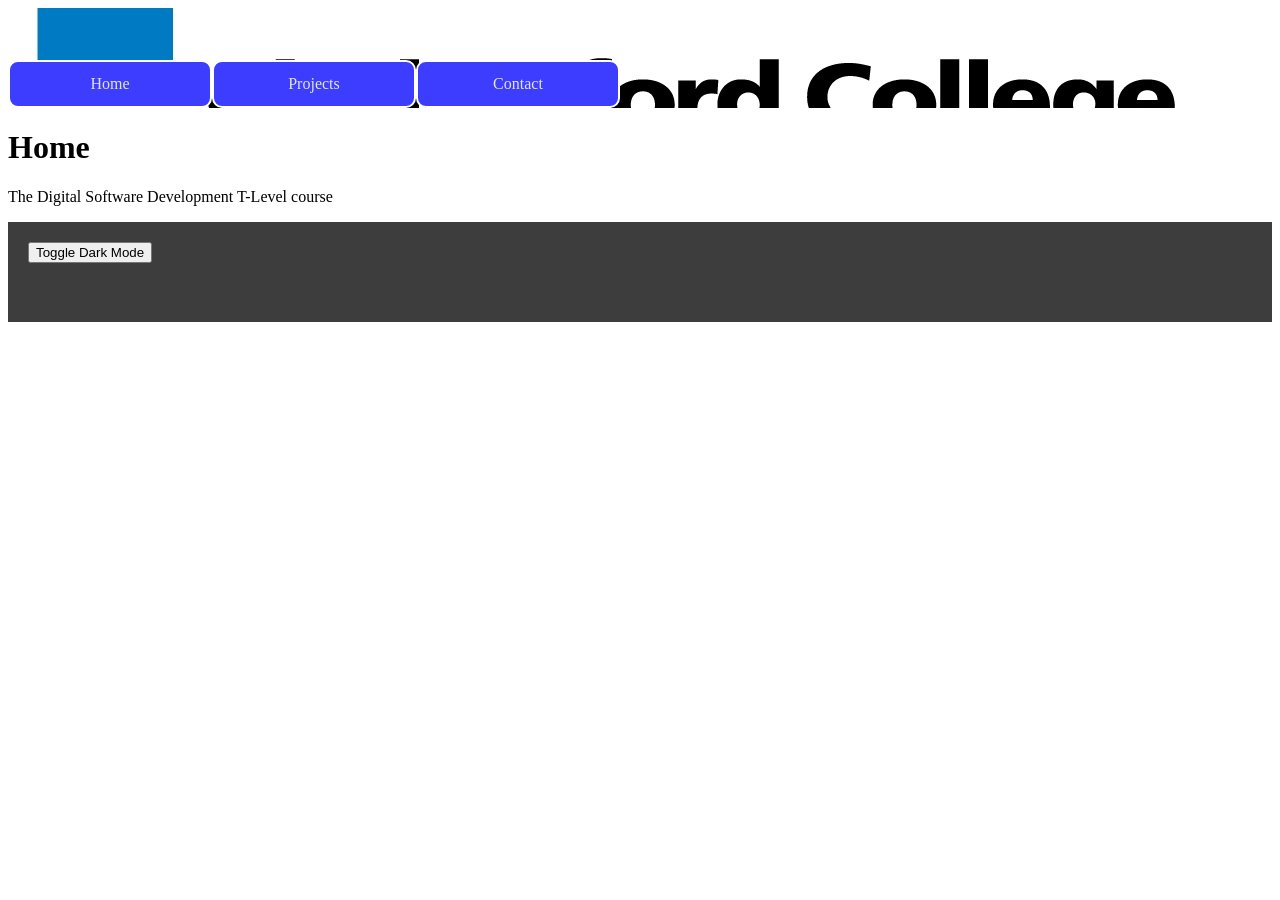
==== index.html @ a9c4ea2a "Restructured FIles" ====
<!DOCTYPE html>
<html>
    <head>
        <title>Home Page</title>
        <link rel="stylesheet" href="styles.css">
        <script src="script.js" defer></script>
        <meta content="width=device-width">
    </head>
    <div class="topnav">
        <i><img style="border-radius: 10px;" src="images/College_Logo+Name.jpg" alt="Chelmsford College Logo"></i>
        <a href="index.html">Home</a>
        <a href="projects.html">Projects</a>
        <a href="contact.html">Contact</a>
    </div>
    <body>
        <h1>Home</h1>
        <p>
            The Digital Software Development T-Level course 
        </p>
    </body>
    <footer>
        <button onclick="darkMode()">Toggle Dark Mode</button>
    </footer>
</html>
---- styles.css ----
.topnav {
  overflow: hidden;
}

/* Style the topnav links */
.topnav a {
  float: left;
  display: block;
  color: #e4e4e4;
  background-color: #3d3dFF;
  border: 2px solid #ffffff;
  border-radius: 10px;
  text-align: center;
  text-decoration: none;
  width: 25%;
  max-width: 200px;
  padding: 13px 0px;
}

.topnav i {
  float: left;
  display: block;
  height: 52px;
  width: auto;
}

/* Change color on hover */
.topnav a:hover {
  background-color: #67baff;
  color: black;
}

body {
  background-color: #FFFFFF;
  color: #000000;
}

.dark-mode {
  background-color: #000000;
  color: #FFFFFF;
}
footer {
  background-color: #3d3d3d;
  color: #e4e4e4;
  height: 60px;
  padding: 20px 20px;
}
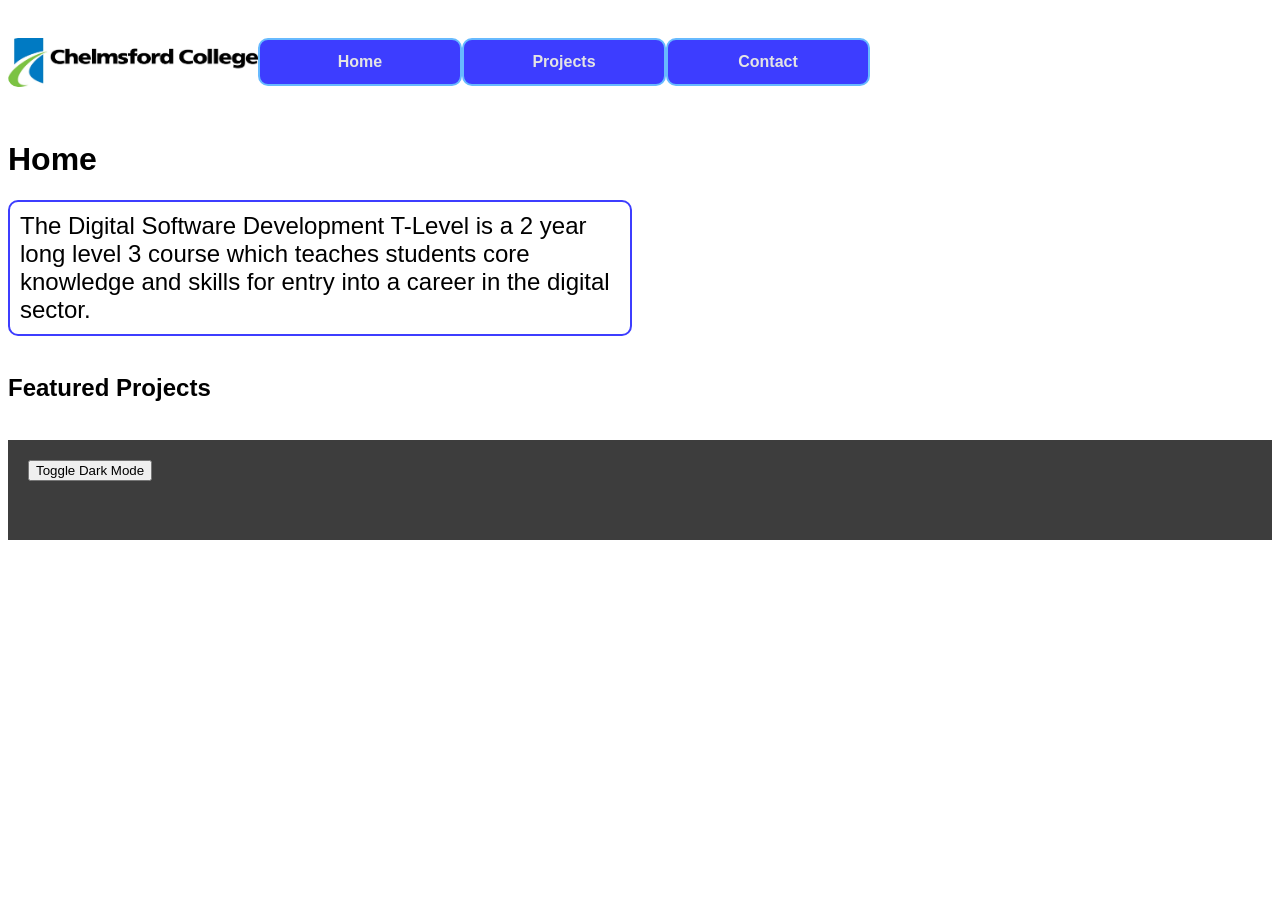
==== commit 715792bb: "boxes" ====
--- a/index.html
+++ b/index.html
@@ -14,9 +14,12 @@
     </div>
     <body>
         <h1>Home</h1>
-        <p>
-            The Digital Software Development T-Level course 
-        </p>
+        <div class="box">
+            The Digital Software Development T-Level is a 2 year long level 3 course which teaches students core knowledge and skills for entry into a career in the digital sector.
+        </div>
+        <br>
+        <h2>Featured Projects</h2>
+        <br>
     </body>
     <footer>
         <button onclick="darkMode()">Toggle Dark Mode</button>
--- a/styles.css
+++ b/styles.css
@@ -1,14 +1,18 @@
 .topnav {
   overflow: hidden;
+  font-family: verdana, sans-serif;
+  padding-top: 30px;
+  padding-bottom: 30px;
 }
 
 /* Style the topnav links */
 .topnav a {
   float: left;
   display: block;
+  font-weight: bold;
   color: #e4e4e4;
   background-color: #3d3dFF;
-  border: 2px solid #ffffff;
+  border: 2px solid #67baff;
   border-radius: 10px;
   text-align: center;
   text-decoration: none;
@@ -17,20 +21,38 @@
   padding: 13px 0px;
 }
 
+.dark-mode .topnav a {
+  border-color: #e4e4e4;
+  background-color: #3d3db0;
+}
+
 .topnav i {
   float: left;
   display: block;
   height: 52px;
-  width: auto;
+  width: 250px;
+}
+
+.topnav i img {
+  display: block;
+  max-width: 100%;
+  height: auto;
 }
 
 /* Change color on hover */
 .topnav a:hover {
   background-color: #67baff;
-  color: black;
+  border-color: #e4e4e4;
+  color: #000000;
+}
+
+.dark-mode .topnav a:hover {
+  background-color: #3d3dff;
+  color: #FFFFFF
 }
 
 body {
+  font-family: verdana, sans-serif;
   background-color: #FFFFFF;
   color: #000000;
 }
@@ -39,6 +61,23 @@
   background-color: #000000;
   color: #FFFFFF;
 }
+
+.box {
+  border: 2px solid #3d3dFF;
+  background-color: #FFFFFF;
+  color: #000000;
+  font-size: 150%;
+  border-radius: 10px;
+  padding: 10px 10px;
+  width: 60%;
+  max-width: 600px;
+}
+
+.dark-mode .box {
+  background-color: #3d3d3d;
+  color: #FFFFFF;
+}
+
 footer {
   background-color: #3d3d3d;
   color: #e4e4e4;
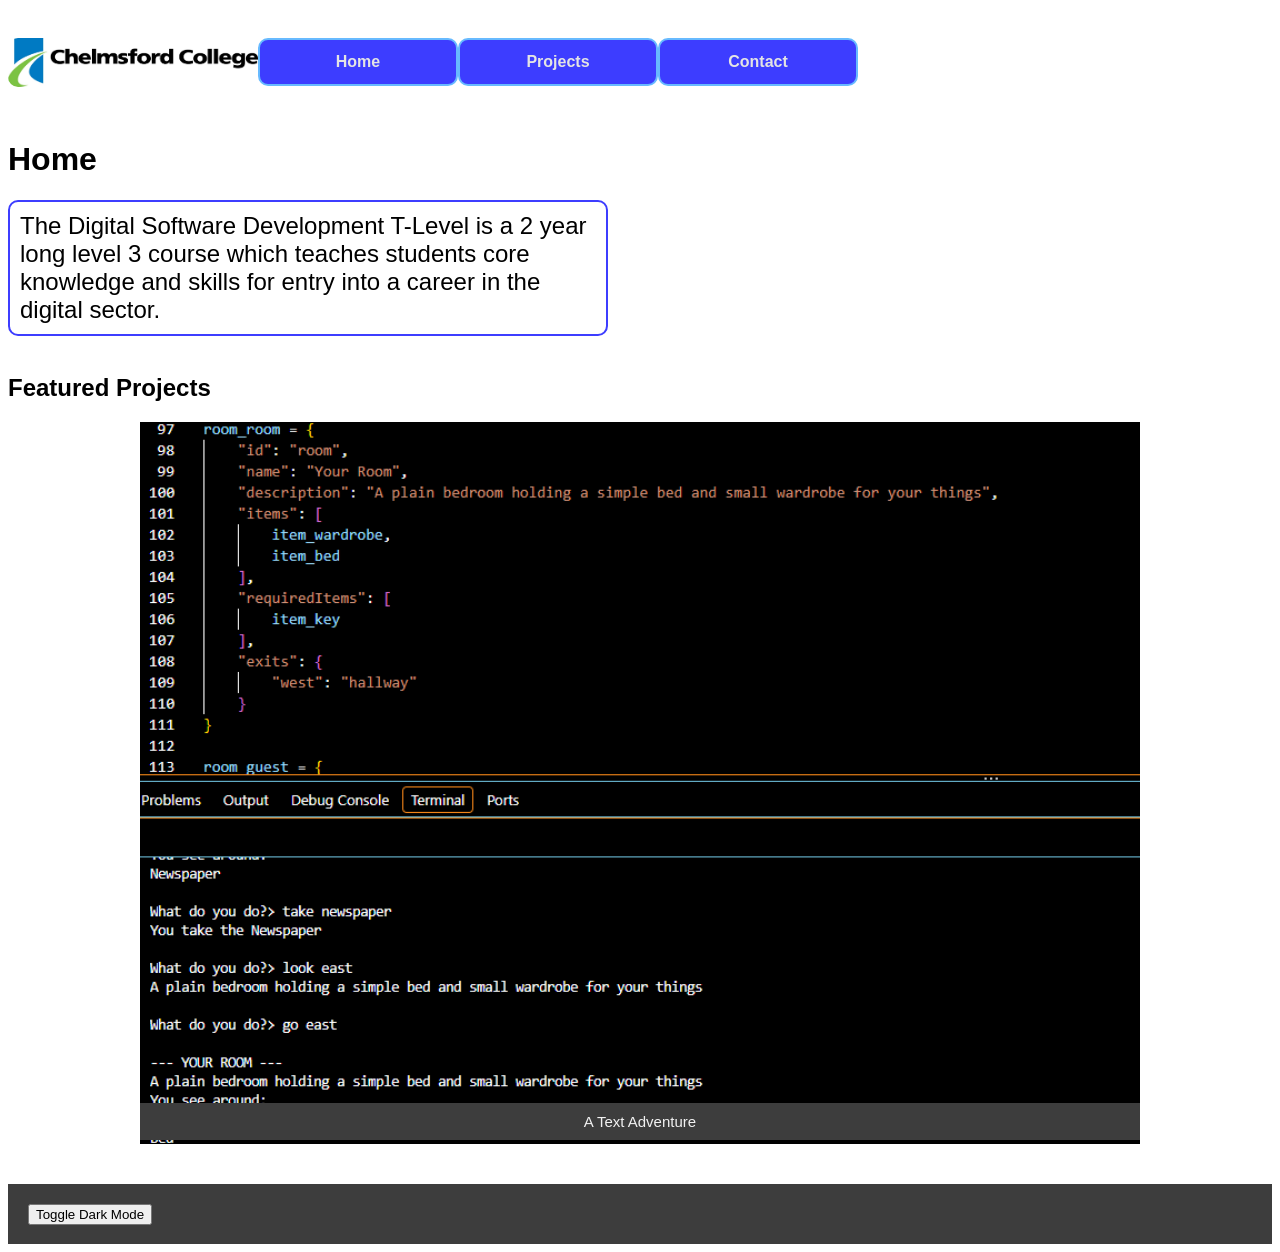
==== commit 57fc7104: "Finished Home Page" ====
--- a/index.html
+++ b/index.html
@@ -19,6 +19,36 @@
         </div>
         <br>
         <h2>Featured Projects</h2>
+
+        <!-- Slideshow container -->
+        <div class="slideshow-container">
+
+        <!-- Full-width images with number and caption text -->
+        <div class="mySlides fade">
+            <img src="images/TextAdventure.png" style="width:100%">
+            <div class="text">A Text Adventure</div>
+        </div>
+
+        <div class="mySlides fade">
+            <img src="images/CurrencyConversion.png" style="width:100%">
+            <div class="text">Currency Conversion Analysis</div>
+        </div>
+
+        <div class="mySlides fade">
+            <img src="images/BugFixing.png" style="width:100%">
+            <div class="text">Bug Fixing</div>
+        </div>
+
+        </div>
+        <br>
+
+        <!-- The dots/circles -->
+        <div style="text-align:center">
+        <span class="dot" onclick="currentSlide(1)"></span>
+        <span class="dot" onclick="currentSlide(2)"></span>
+        <span class="dot" onclick="currentSlide(3)"></span>
+        </div>
+
         <br>
     </body>
     <footer>
--- a/styles.css
+++ b/styles.css
@@ -83,4 +83,44 @@
   color: #e4e4e4;
   height: 60px;
   padding: 20px 20px;
+}
+
+
+* {box-sizing:border-box}
+
+/* Slideshow container */
+.slideshow-container {
+  max-width: 1000px;
+  position: relative;
+  margin: auto;
+}
+
+/* Hide the images by default */
+.mySlides {
+  display: none;
+  max-width: 100%;
+  max-height: 100%;
+}
+
+/* Caption text */
+.text {
+  color: #f2f2f2;
+  background-color: #3d3d3d;
+  font-size: 15px;
+  padding: 10px 12px;
+  position: absolute;
+  bottom: 8px;
+  width: 100%;
+  text-align: center;
+}
+
+/* Fading animation */
+.fade {
+  animation-name: fade;
+  animation-duration: 1.5s;
+}
+
+@keyframes fade {
+  from {opacity: .4}
+  to {opacity: 1}
 }
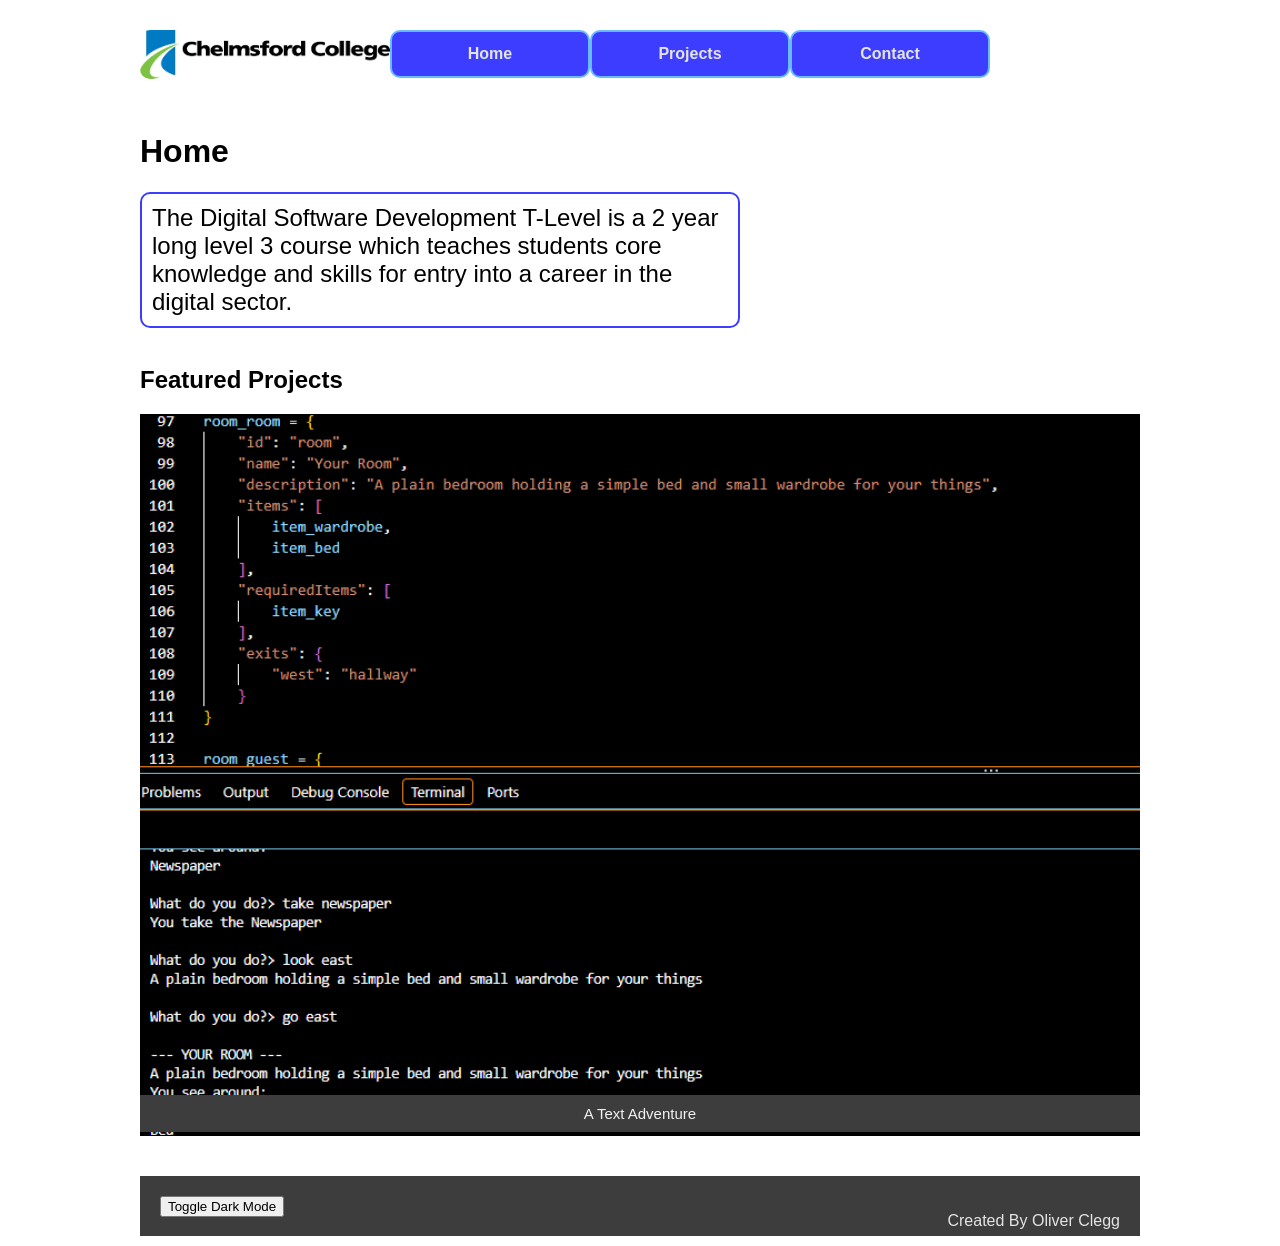
==== commit b0e074e2: "centered content" ====
--- a/index.html
+++ b/index.html
@@ -6,13 +6,14 @@
         <script src="script.js" defer></script>
         <meta content="width=device-width">
     </head>
-    <div class="topnav">
-        <i><img style="border-radius: 10px;" src="images/College_Logo+Name.jpg" alt="Chelmsford College Logo"></i>
-        <a href="index.html">Home</a>
-        <a href="projects.html">Projects</a>
-        <a href="contact.html">Contact</a>
-    </div>
     <body>
+        <div class="topnav">
+            <i><img style="border-radius: 10px;" src="images/College_Logo+Name.jpg" alt="Chelmsford College Logo"></i>
+            <a href="index.html">Home</a>
+            <a href="projects.html">Projects</a>
+            <a href="contact.html">Contact</a>
+        </div>
+    
         <h1>Home</h1>
         <div class="box">
             The Digital Software Development T-Level is a 2 year long level 3 course which teaches students core knowledge and skills for entry into a career in the digital sector.
@@ -53,5 +54,6 @@
     </body>
     <footer>
         <button onclick="darkMode()">Toggle Dark Mode</button>
+        <p style="float: right">Created By Oliver Clegg</p>
     </footer>
 </html>
--- a/styles.css
+++ b/styles.css
@@ -55,6 +55,8 @@
   font-family: verdana, sans-serif;
   background-color: #FFFFFF;
   color: #000000;
+  max-width: 1000px;
+  margin: 0 auto;
 }
 
 .dark-mode {
@@ -98,8 +100,6 @@
 /* Hide the images by default */
 .mySlides {
   display: none;
-  max-width: 100%;
-  max-height: 100%;
 }
 
 /* Caption text */
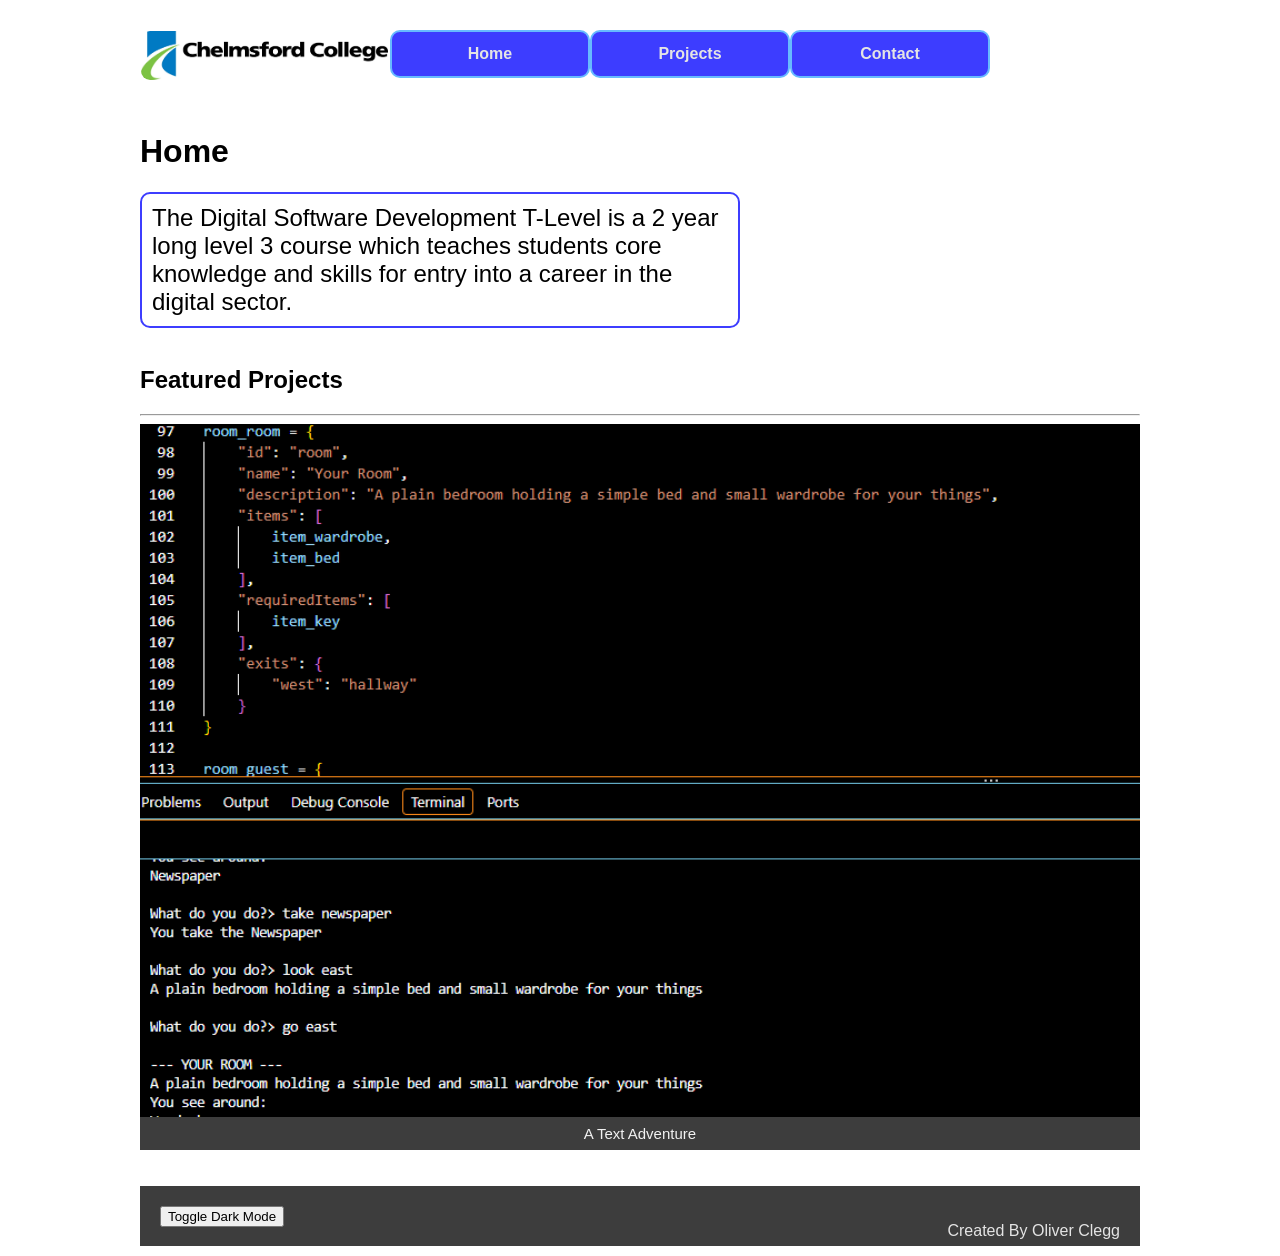
==== commit fbd37acd: "Added lines" ====
--- a/index.html
+++ b/index.html
@@ -15,11 +15,14 @@
         </div>
     
         <h1>Home</h1>
+
         <div class="box">
             The Digital Software Development T-Level is a 2 year long level 3 course which teaches students core knowledge and skills for entry into a career in the digital sector.
         </div>
         <br>
+
         <h2>Featured Projects</h2>
+        <hr size="3">
 
         <!-- Slideshow container -->
         <div class="slideshow-container">
@@ -51,9 +54,10 @@
         </div>
 
         <br>
+        <footer>
+            <button onclick="darkMode()">Toggle Dark Mode</button>
+            <p style="float: right">Created By Oliver Clegg</p>
+        </footer>
     </body>
-    <footer>
-        <button onclick="darkMode()">Toggle Dark Mode</button>
-        <p style="float: right">Created By Oliver Clegg</p>
-    </footer>
+    
 </html>
--- a/styles.css
+++ b/styles.css
@@ -37,6 +37,11 @@
   display: block;
   max-width: 100%;
   height: auto;
+  padding-top: 1px;
+  padding-bottom: 1px;
+  padding-right: 2px;
+  padding-left: 1px;
+  background-color: #FFFFFF;
 }
 
 /* Change color on hover */
@@ -72,7 +77,6 @@
   border-radius: 10px;
   padding: 10px 10px;
   width: 60%;
-  max-width: 600px;
 }
 
 .dark-mode .box {
@@ -107,9 +111,9 @@
   color: #f2f2f2;
   background-color: #3d3d3d;
   font-size: 15px;
-  padding: 10px 12px;
+  padding: 8px 12px;
   position: absolute;
-  bottom: 8px;
+  bottom: 0px;
   width: 100%;
   text-align: center;
 }
@@ -123,4 +127,37 @@
 @keyframes fade {
   from {opacity: .4}
   to {opacity: 1}
+}
+
+.projects {
+  display: flex;
+  flex-wrap: wrap;
+  justify-content: center;
+  gap: 20px;
+}
+
+.projectBox {
+  border: 2px solid #3d3dFF;
+  background-color: #FFFFFF;
+  color: #000000;
+  text-align: center;
+  font-size: 150%;
+  border-radius: 10px;
+  padding: 10px 10px;
+  max-width: 400px;
+  flex: 1 1 400px;
+}
+
+.projectBox img {
+  display: block;
+  max-width: 100%;
+  height: auto;
+  margin: 0 auto;
+  border: 2px solid #3d3d3d;
+  border-radius: 7px;
+}
+
+.dark-mode .projectBox {
+  background-color: #3d3d3d;
+  color: #FFFFFF;
 }
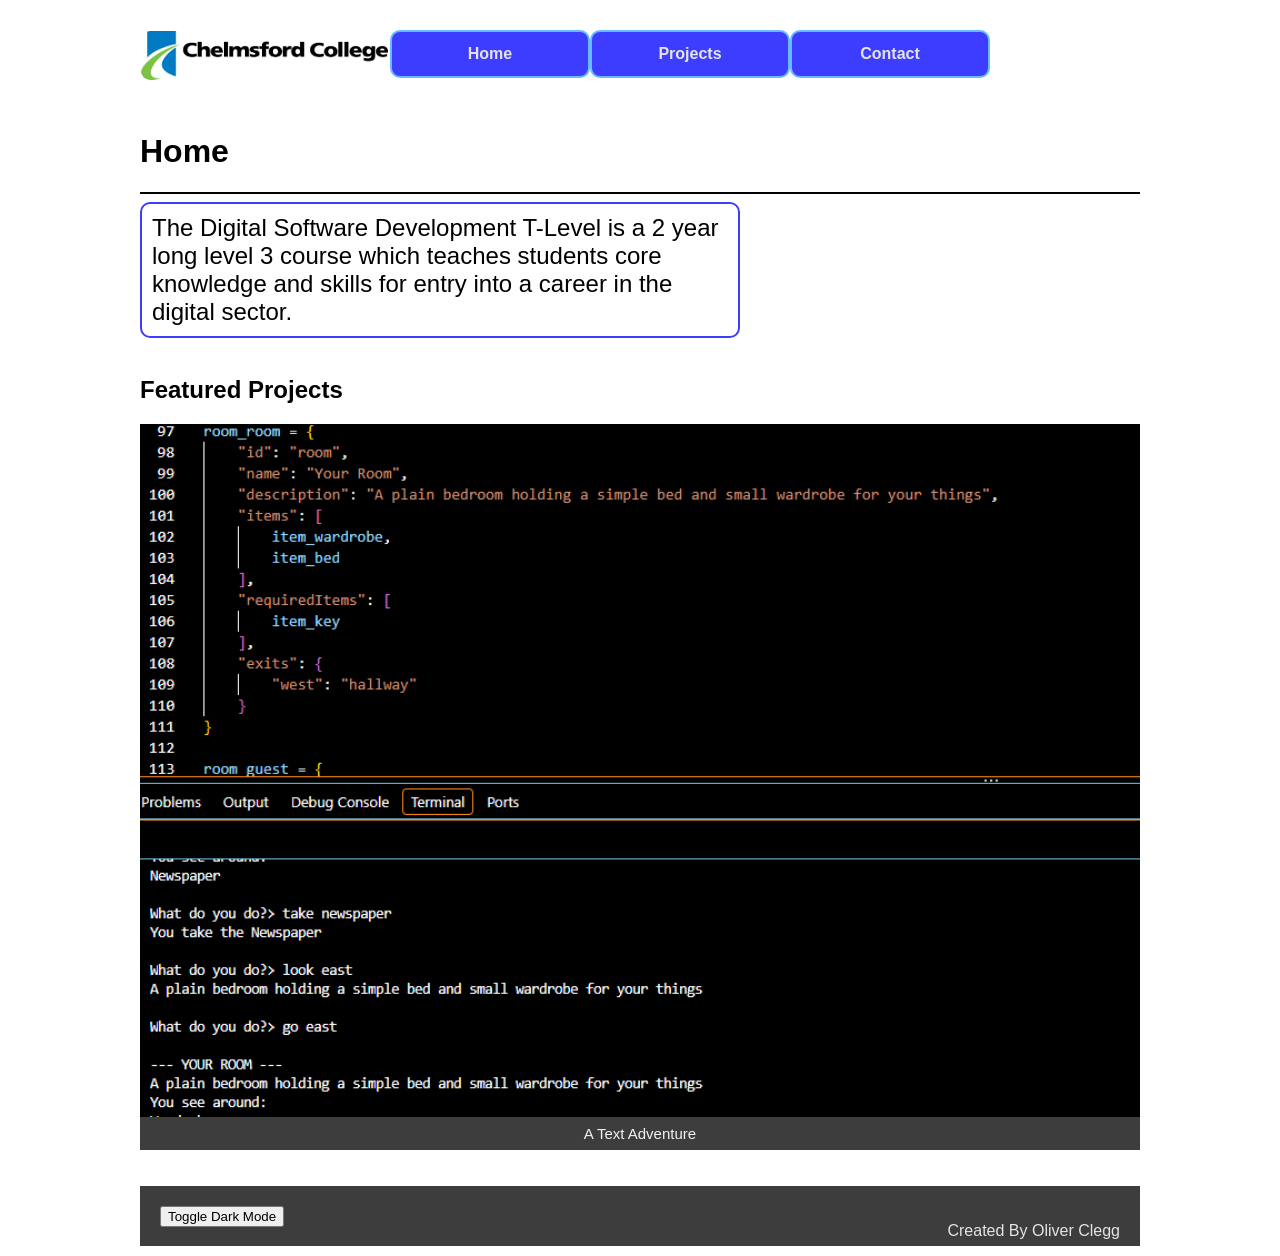
==== commit b22aed93: "changed line positions" ====
--- a/index.html
+++ b/index.html
@@ -15,14 +15,14 @@
         </div>
     
         <h1>Home</h1>
-
+        <hr size="2" color="#000000">
+        
         <div class="box">
             The Digital Software Development T-Level is a 2 year long level 3 course which teaches students core knowledge and skills for entry into a career in the digital sector.
         </div>
         <br>
 
         <h2>Featured Projects</h2>
-        <hr size="3">
 
         <!-- Slideshow container -->
         <div class="slideshow-container">
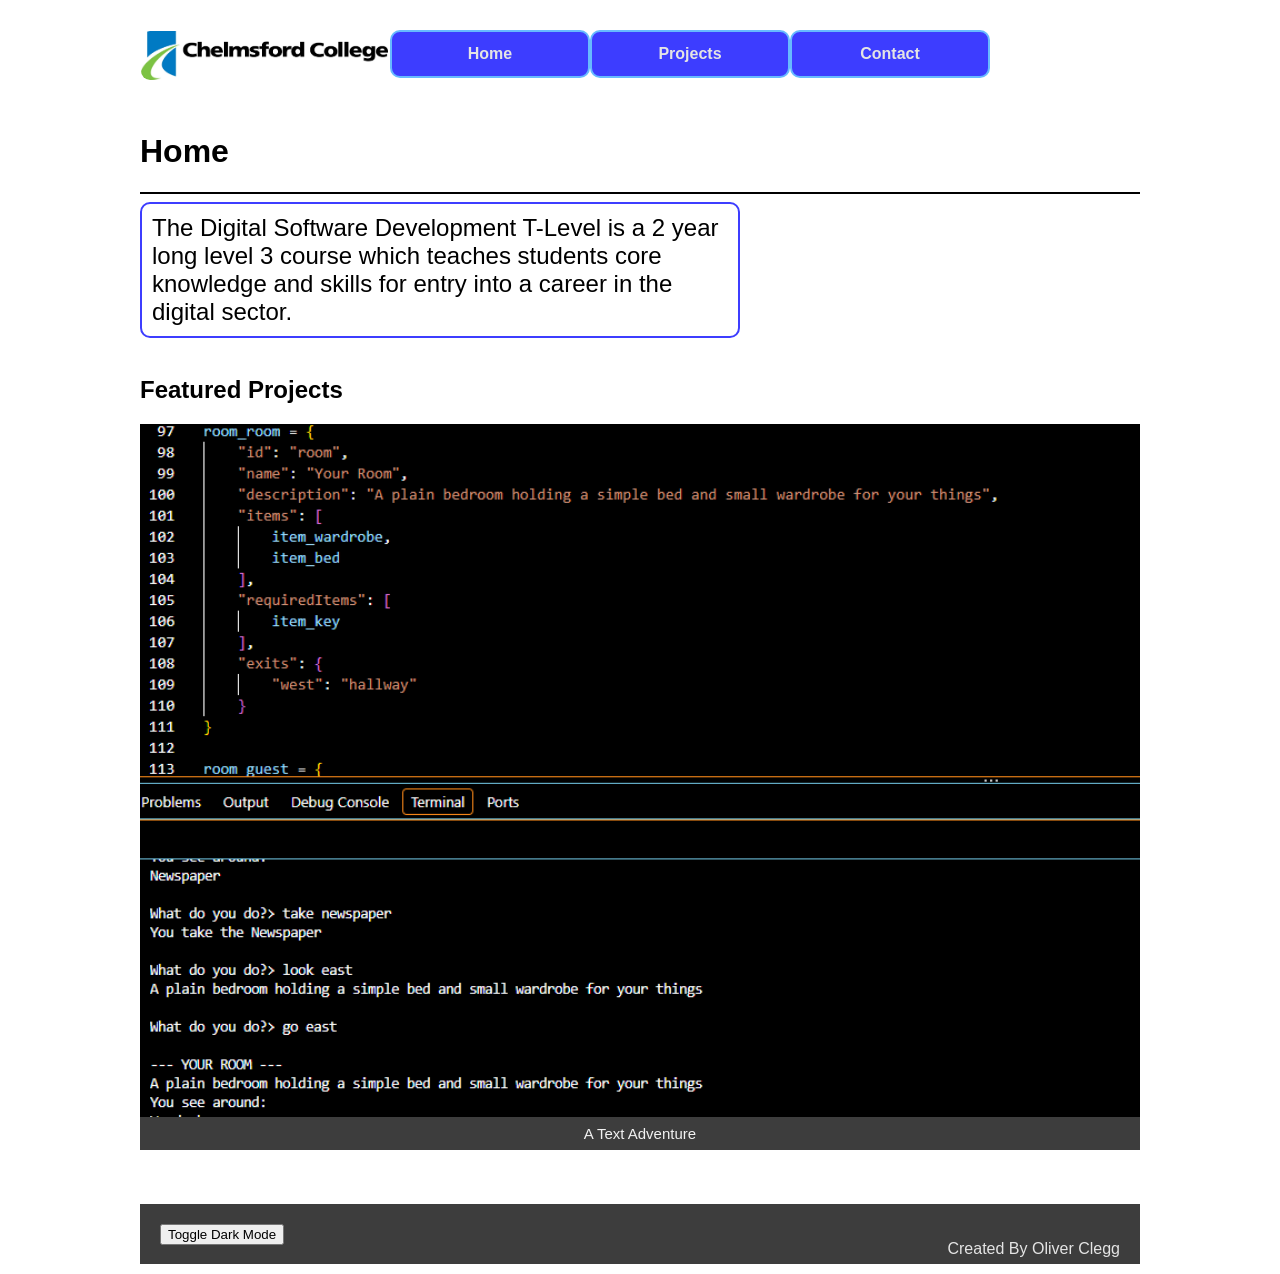
==== commit c36ae32a: "Added Contact Us page" ====
--- a/index.html
+++ b/index.html
@@ -53,7 +53,7 @@
         <span class="dot" onclick="currentSlide(3)"></span>
         </div>
 
-        <br>
+        <br><br>
         <footer>
             <button onclick="darkMode()">Toggle Dark Mode</button>
             <p style="float: right">Created By Oliver Clegg</p>
--- a/styles.css
+++ b/styles.css
@@ -157,6 +157,14 @@
   border-radius: 7px;
 }
 
+.image-card {
+  text-align: center;
+}
+
+.image-caption {
+  padding-top: 8px;
+}
+
 .dark-mode .projectBox {
   background-color: #3d3d3d;
   color: #FFFFFF;
